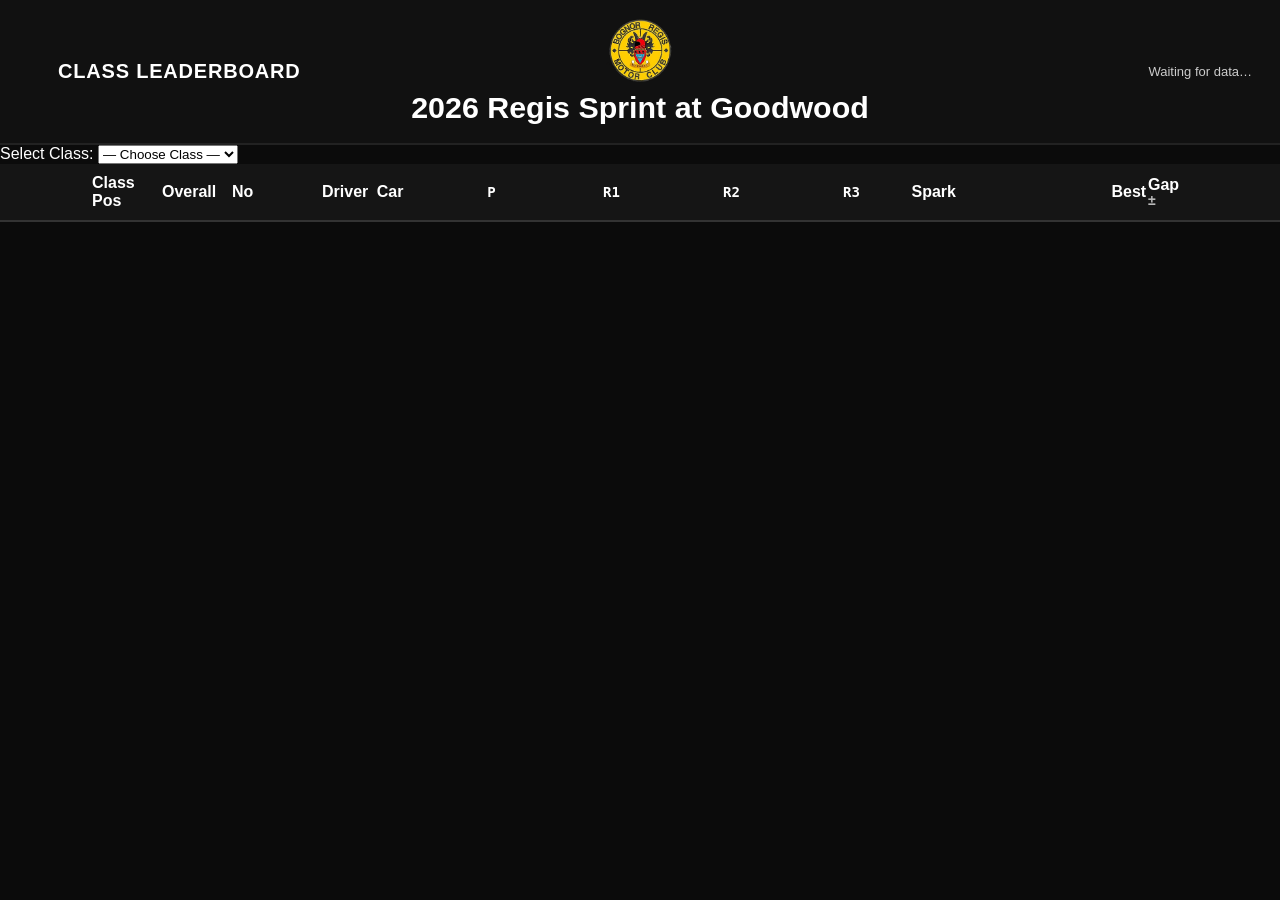
==== class.html @ 3252025d "Header, spacing and everything in a really good place. Need to add menu bar and mobile optimisation" ====
<!DOCTYPE html>
<html lang="en">
<head>
  <meta charset="UTF-8" />
  <title>Class Results</title>
  <link rel="stylesheet" href="styles.css" />
</head>
<body>

<header class="site-header centered-layout">

    <!-- LEFT: reserved for future nav / page title -->
    <div class="header-left">
      <div class="page-title">Class Leaderboard</div>
    </div>

    <!-- CENTER: event branding -->
    <div class="header-center">
      <img src="BRMC Logo.avif" alt="BRMC Crest" class="header-logo large">
      <h1>2026 Regis Sprint at Goodwood</h1>
    </div>

    <!-- RIGHT: controls / status -->
    <div class="header-right">
      

      <div id="lastUpdated">Waiting for data…</div>
    </div>

  </header>

<!-- Prominent class selector -->
<div class="class-selector">
  Select Class:
  <select id="classSelect">
    <option value="">— Choose Class —</option>
  </select>
</div>

<main>
  <div class="leaderboard-header-class row class-row">
    <div></div>
    <div>Class Pos</div>
    <div>Overall</div>
    <div>No</div>
    <div>Driver</div>
    <div>Car</div>

    <div class="run-time">P</div>
    <div class="run-time">R1</div>
    <div class="run-time">R2</div>
    <div class="run-time">R3</div>
    <div>Spark</div>

    <div>Best</div>
    <div class="gap gap-stack">
      <span>Gap</span>
      <span class="gap-front">±</span>
    </div>
  </div>

  <div id="leaderboard-wrapper">
    <div id="leaderboard"></div>
  </div>
</main>

<script src="class.js"></script>
</body>
</html>
---- styles.css ----
/* ------------------------------
   RESET
--------------------------------*/
* {
  box-sizing: border-box;
}

html, body {
  height: 100%;
  margin: 0;
}

/* ------------------------------
   PAGE LAYOUT
--------------------------------*/
body {
  display: flex;
  flex-direction: column;
  background: #0b0b0b;
  color: white;
  font-family: Arial, sans-serif;
  overflow: hidden;
}

/* ------------------------------
   HEADER
--------------------------------*/
header {
  flex: 0 0 auto;
  background: #111;
}

/* ==============================
   HEADER – 3 ZONE LAYOUT
================================ */
.site-header.centered-layout {
  display: grid;
  grid-template-columns: 1fr auto 1fr;
  align-items: center;
  padding: 18px 28px;
  border-bottom: 2px solid #222;
}

/* LEFT */
.header-left {
  display: flex;
  align-items: center;
}

.page-title {
  font-size: 20px;
  font-weight: bold;
  letter-spacing: 0.04em;
  text-transform: uppercase;
  padding: 30px;
}

/* CENTER */
.header-center {
  display: flex;
  flex-direction: column;
  align-items: center;
  gap: 8px;
  text-align: center;
}

.header-center h1 {
  margin: 0;
  font-size: 1.9rem;
  white-space: nowrap;
}

.header-logo.large {
  height: 64px;
}

/* RIGHT */
.header-right {
  display: flex;
  flex-direction: column;
  align-items: flex-end;
  gap: 10px;
  font-size: 13px;
  color: #ccc;
}

/* ------------------------------
   MAIN
--------------------------------*/
main {
  flex: 1 1 auto;
  display: flex;
  flex-direction: column;
  overflow: hidden;
}

/* ------------------------------
   SCROLL CONTAINER
--------------------------------*/
#leaderboard-wrapper {
  flex: 1 1 auto;
  overflow-y: auto;
}

/* ==============================
   ROW – SHARED BEHAVIOR ONLY
================================ */
.row {
  display: grid;
  align-items: center;
  padding: 10px 12px;
  border-bottom: 1px solid #333;
  background: #111;

  transition:
    transform 10s ease,
    background-color 2s ease;

  will-change: transform;
}

/* ------------------------------
   STICKY HEADERS
--------------------------------*/
.overall-leaderboard-header,
.leaderboard-header-class {
  position: sticky;
  top: 0;
  z-index: 10;
  font-weight: bold;
  background: #151515;
  border-bottom: 2px solid #333;
}

/* ==============================
   OVERALL LEADERBOARD GRID
================================ */
.overall-row,
.overall-leaderboard-header {
  grid-template-columns:
    80px     /* gutter */
    70px     /* Pos */
    70px     /* No */
    90px     /* Class */
    3fr      /* Driver */
    2fr      /* Car */
    110px    /* Best */
    120px;   /* Gap */
}

/* ==============================
   CLASS LEADERBOARD GRID
================================ */
.class-row,
.leaderboard-header-class {
  grid-template-columns:
    80px
    70px
    70px
    90px
    0.75fr   /* Driver */
    0.75fr   /* Car */
    120px    /* P */
    120px    /* R1 */
    120px    /* R2 */
    120px    /* R3 */
    200px    /* Sparkline */
    0.5fr
    120px;
}

/* ------------------------------
   MOVEMENT HIGHLIGHTS
--------------------------------*/
.row.up { background-color: #064d1a; }
.row.down { background-color: #5a0f0f; }

/* ------------------------------
   ARROWS
--------------------------------*/
.arrow { font-size: 18px; margin-left: 6px; }
.arrow.up { color: #00ff6a; }
.arrow.down { color: #ff4c4c; }

/* ------------------------------
   WITHDRAWN
--------------------------------*/
.row.withdrawn { opacity: 0.45; }
.row.withdrawn .lap,
.row.withdrawn .gap {
  color: #aaa;
  font-style: italic;
}

/* ------------------------------
   TEXT
--------------------------------*/
.position { font-weight: bold; font-size: 20px; }
.lap { font-family: monospace; font-size: 20px; }

/* ------------------------------
   AUTO-SCROLL TOGGLE
--------------------------------*/
.toggle {
  display: flex;
  align-items: center;
  gap: 8px;
  cursor: pointer;
}

.toggle input { display: none; }

.slider {
  width: 44px;
  height: 22px;
  background: #444;
  border-radius: 11px;
  position: relative;
}

.slider::before {
  content: "";
  position: absolute;
  width: 18px;
  height: 18px;
  background: white;
  border-radius: 50%;
  top: 2px;
  left: 2px;
  transition: transform 0.25s ease;
}

.toggle input:checked + .slider {
  background: #00aa55;
}

.toggle input:checked + .slider::before {
  transform: translateX(22px);
}

.label-text { font-size: 14px; color: #ccc; }

/* ------------------------------
   GAP STACK
--------------------------------*/
.gap-stack {
  display: flex;
  flex-direction: column;
  line-height: 1.1;
}

.gap-stack span:first-child { font-size: 16px; }
.gap-stack .gap-front { font-size: 14px; opacity: 0.7; }

/* ------------------------------
   SPARKLINE
--------------------------------*/
.sparkline {
  display: flex;
  justify-content: center;
  align-items: flex-end;
  gap: 6px;
  height: 28px;
}

.sparkline span {
  width: 8px;
  border-radius: 3px;
  background: linear-gradient(to top, #00ff9c, #008f5a);
  opacity: 0.7;
}

.sparkline span.best {
  background: linear-gradient(to top, #ffd700, #caa400);
  opacity: 1;
}

/* ------------------------------
   RUN TIMES
--------------------------------*/
.run-time {
  font-family: monospace;
  font-size: 16px;
  text-align: center;
}

.run-time.slow { opacity: 0.45; }

.leaderboard-header-class .run-time {
  font-weight: bold;
  font-size: 14px;
}
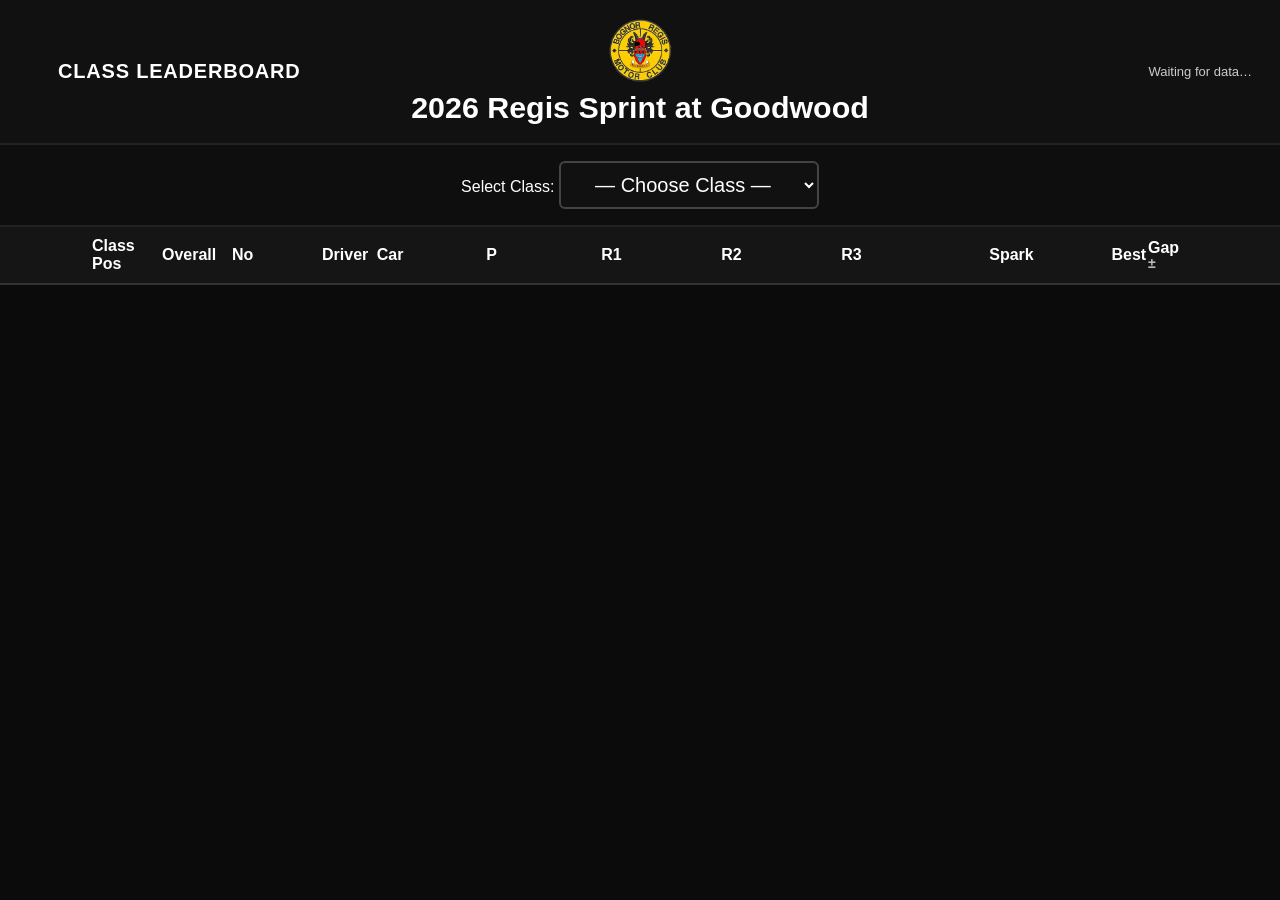
==== commit 85c057ef: "Getting back the css, badges nad sorting out the header fonts" ====
--- a/class.html
+++ b/class.html
@@ -50,7 +50,7 @@
     <div class="run-time">R1</div>
     <div class="run-time">R2</div>
     <div class="run-time">R3</div>
-    <div>Spark</div>
+    <div class="sparklineText">Spark</div>
 
     <div>Best</div>
     <div class="gap gap-stack">
--- a/styles.css
+++ b/styles.css
@@ -263,6 +263,12 @@
   height: 28px;
 }
 
+.sparklineText {
+  display: flex;
+  justify-content: center;
+
+}
+
 .sparkline span {
   width: 8px;
   border-radius: 3px;
@@ -287,6 +293,314 @@
 .run-time.slow { opacity: 0.45; }
 
 .leaderboard-header-class .run-time {
+  font-family: arial;
   font-weight: bold;
+
+}
+
+/* ------------------------------
+   Class selector (prominent)
+--------------------------------*/
+.class-selector {
+  background: #0e0e0e;
+  border-bottom: 2px solid #222;
+  padding: 16px;
+  text-align: center;
+}
+
+.class-selector label {
+  display: block;
   font-size: 14px;
-}
+  color: #aaa;
+  margin-bottom: 6px;
+}
+
+.class-selector select {
+  font-size: 20px;
+  padding: 10px 20px;
+  background: #111;
+  color: white;
+  border: 2px solid #444;
+  border-radius: 6px;
+  min-width: 260px;
+  text-align: center;
+}
+
+.class-selector select:focus {
+  outline: none;
+  border-color: #00ff6a;
+}
+
+/* ------------------------------
+   Class leader Badge
+--------------------------------*/
+
+.class-leader-badge {
+  display: inline-block;
+  margin-left: 6px;
+  padding: 2px 6px;
+  border: 2px solid #FFD700; /* gold border */
+  border-radius: 4px;
+  font-size: 12px;
+  font-weight: bold;
+  color: #FFD700;
+  background: rgba(255, 215, 0, 0.1);
+}
+
+/* ------------------------------
+   Personal PAge
+--------------------------------*/
+
+/* ------------------------------
+   Personal Header
+--------------------------------*/
+.personal-header {
+  display: flex;
+  align-items: center;
+  gap: 30px;
+  padding: 20px 40px;
+  background: #111;
+}
+
+.personal-header h1 {
+  margin: 0;
+  font-size: 2rem;
+  white-space: nowrap;
+}
+
+.track-map-wrapper {
+  height: calc(100vh - 80px);
+  padding: 24px 40px;
+  display: grid;
+  grid-template-columns: 45% 55%;
+  gap: 32px;
+  align-items: center;
+}
+
+.dropdown-personal-wrapper {
+  width: 100%;
+  max-height: 70vh;      /* ← hard visual limit */
+  height: auto;
+  display: block;
+  margin: 0 auto;
+}
+
+.track-map {
+  width: 100%;
+  max-height: 340px;
+  object-fit: contain;
+  display: block;
+  
+
+  /* Tone it down */
+  filter:
+    brightness(0.95)
+    contrast(0.9)
+    saturate(0.8);
+
+  opacity: 0.85;
+}
+
+.track-svg {
+  width: 100%;
+  max-height: 70vh;      /* ← hard visual limit */
+  height: auto;
+  display: block;
+  margin: 0 auto;
+
+  background: #0f0f0f;
+  border-radius: 18px;
+  padding: 16px;
+
+  box-shadow:
+    inset 0 0 0 1px rgba(255,255,255,0.05),
+    0 12px 30px rgba(0,0,0,0.6);
+
+  filter:
+    brightness(0.9)
+    contrast(0.85)
+    saturate(0.75);
+
+  opacity: 0.95;
+}
+
+.track-map-wrapper > svg {
+  justify-self: center;
+}
+
+/* ==============================
+   PERSONAL LEADERBOARD PANEL
+================================ */
+.personal-leaderboard {
+  height: 100%;
+  display: flex;
+  flex-direction: column;
+
+  background: #111;
+  border-radius: 14px;
+  padding: 28px;
+
+  box-shadow:
+    inset 0 0 0 1px rgba(255,255,255,0.05),
+    0 12px 30px rgba(0,0,0,0.6);
+}
+
+/* ==============================
+   DRIVER SUMMARY (REFINED)
+================================ */
+.driver-summary {
+  padding-bottom: 20px;
+  margin-bottom: 26px;
+  border-bottom: 2px solid #222;
+}
+
+/* Top row: name + positions */
+.driver-top {
+  display: flex;
+  justify-content: space-between;
+  align-items: baseline;
+  gap: 20px;
+}
+
+.driver-top h2 {
+  margin: 0;
+  font-size: 2rem;
+  white-space: nowrap;
+}
+
+/* Position block (right aligned) */
+.positions {
+  display: flex;
+  gap: 20px;
+  font-size: 15px;
+  color: #ccc;
+}
+
+.positions strong {
+  font-size: 20px;
+  font-weight: bold;
+  color: #fff;
+  margin-left: 4px;
+}
+
+/* Second row: car meta */
+.driver-meta {
+  margin-top: 12px;
+  display: grid;
+  grid-template-columns: 80px 1fr;
+  gap: 20px;
+
+  font-size: 15px;
+  color: #bbb;
+}
+
+.driver-meta .car-no {
+  font-weight: bold;
+  color: #fff;
+}
+
+.driver-meta .class {
+  text-align: left;
+}
+
+.driver-meta .car {
+  text-align: right;
+}
+
+.driver-name {
+  display: flex;
+  align-items: center;
+  gap: 10px;
+}
+
+.class-leader-badge {
+  display: inline-block;
+  padding: 4px 8px;
+  border: 2px solid #FFD700;
+  border-radius: 6px;
+  font-size: 13px;
+  font-weight: bold;
+  color: #FFD700;
+  background: rgba(255, 215, 0, 0.12);
+  white-space: nowrap;
+}
+
+
+/* ==============================
+   RUNS GRID
+================================ */
+.runs {
+  flex: 1; /* ← makes this section fill height */
+  display: grid;
+  grid-template-columns: repeat(5, 1fr);
+  gap: 18px;
+  align-items: stretch;
+}
+
+/* Individual run card */
+.runs > div {
+  background: #151515;
+  border: 1px solid #333;
+  border-radius: 10px;
+
+  display: flex;
+  flex-direction: column;
+  justify-content: center;
+  align-items: center;
+
+  padding: 18px 10px;
+
+  transition:
+    transform 0.25s ease,
+    box-shadow 0.25s ease;
+}
+
+.runs > div:hover {
+  transform: translateY(-2px);
+  box-shadow: 0 8px 20px rgba(0,0,0,0.5);
+}
+
+/* Label */
+.runs label {
+  font-size: 13px;
+  color: #aaa;
+  margin-bottom: 10px;
+  letter-spacing: 0.04em;
+  text-transform: uppercase;
+}
+
+/* Time value */
+.runs span {
+  font-family: monospace;
+  font-size: 22px;
+}
+
+/* ==============================
+   BEST RUN EMPHASIS
+================================ */
+.runs .best {
+  border-color: #ffd700;
+  background:
+    linear-gradient(
+      180deg,
+      rgba(255,215,0,0.08),
+      rgba(255,215,0,0.02)
+    );
+  box-shadow:
+    0 0 0 1px rgba(255,215,0,0.3),
+    0 0 18px rgba(255,215,0,0.25);
+}
+
+.runs .best span {
+  font-size: 24px;
+  color: #ffd700;
+}
+
+/* ==============================
+   LOADING STATE
+================================ */
+.personal-leaderboard .loading {
+  margin: auto;
+  font-size: 16px;
+  color: #aaa;
+}
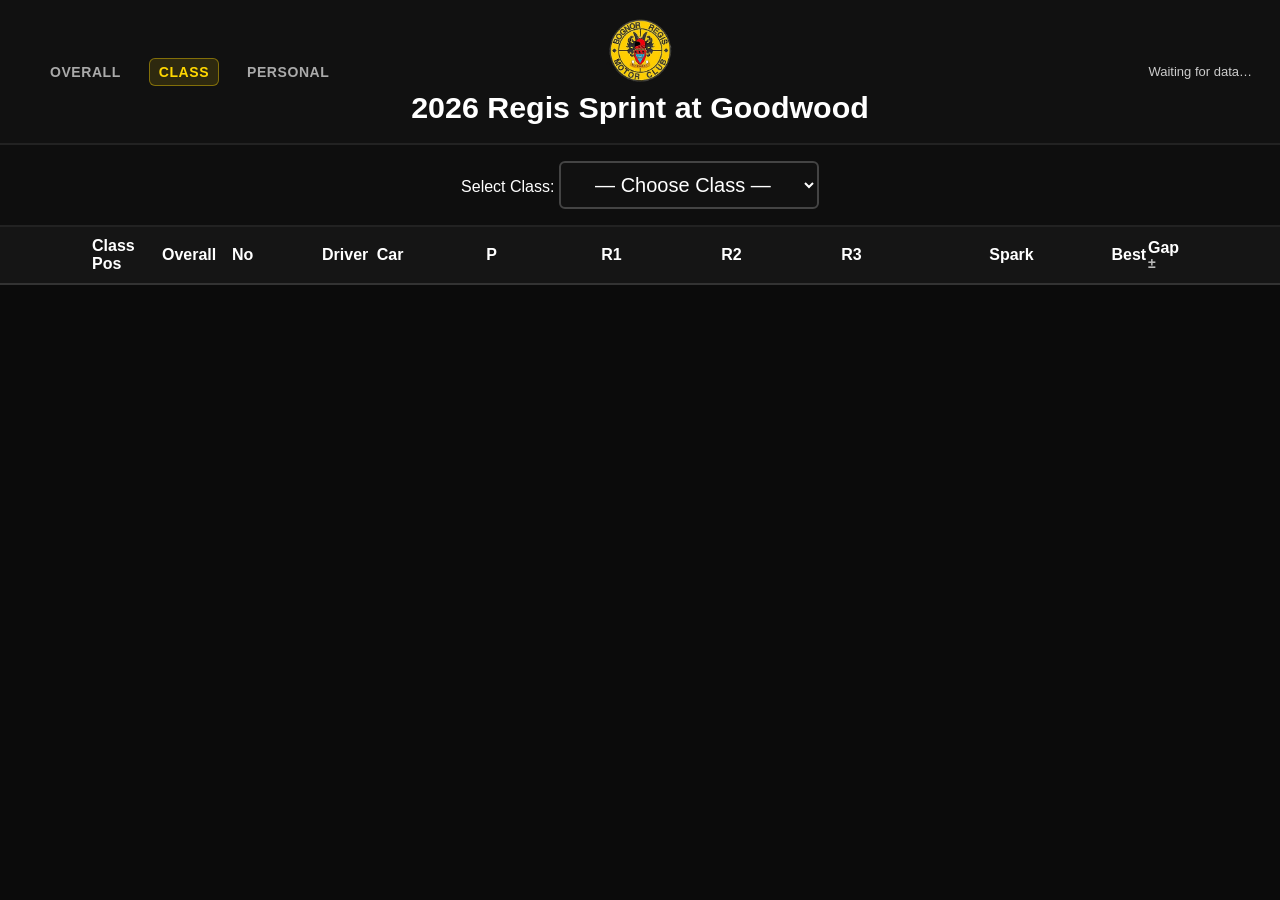
==== commit 8e3f6ee8: "Nav buttons added. Desktop complete for now. V1 Signed off" ====
--- a/class.html
+++ b/class.html
@@ -10,9 +10,12 @@
 <header class="site-header centered-layout">
 
     <!-- LEFT: reserved for future nav / page title -->
-    <div class="header-left">
-      <div class="page-title">Class Leaderboard</div>
-    </div>
+    <nav class="header-nav">
+      <a href="index.html" class="nav-link" data-page="overall">Overall</a>
+      <a href="class.html" class="nav-link" data-page="class">Class</a>
+      <a href="personal.html" class="nav-link" data-page="personal">Personal</a>
+    </nav>
+
 
     <!-- CENTER: event branding -->
     <div class="header-center">
@@ -65,5 +68,6 @@
 </main>
 
 <script src="class.js"></script>
+<script src="nav.js"></script>
 </body>
 </html>
--- a/styles.css
+++ b/styles.css
@@ -604,3 +604,39 @@
   font-size: 16px;
   color: #aaa;
 }
+
+/* ==============================
+   HEADER NAVIGATION
+================================ */
+.header-nav {
+  display: flex;
+  gap: 18px;
+  padding-left: 12px;
+}
+
+.nav-link {
+  text-decoration: none;
+  font-size: 14px;
+  font-weight: bold;
+  text-transform: uppercase;
+  letter-spacing: 0.04em;
+  color: #aaa;
+  padding: 6px 10px;
+  border-radius: 6px;
+  transition:
+    color 0.2s ease,
+    background-color 0.2s ease;
+}
+
+.nav-link:hover {
+  color: #fff;
+  background: rgba(255,255,255,0.08);
+}
+
+/* Active page */
+.nav-link.active {
+  color: #ffd700;
+  background: rgba(255,215,0,0.12);
+  box-shadow:
+    inset 0 0 0 1px rgba(255,215,0,0.4);
+}
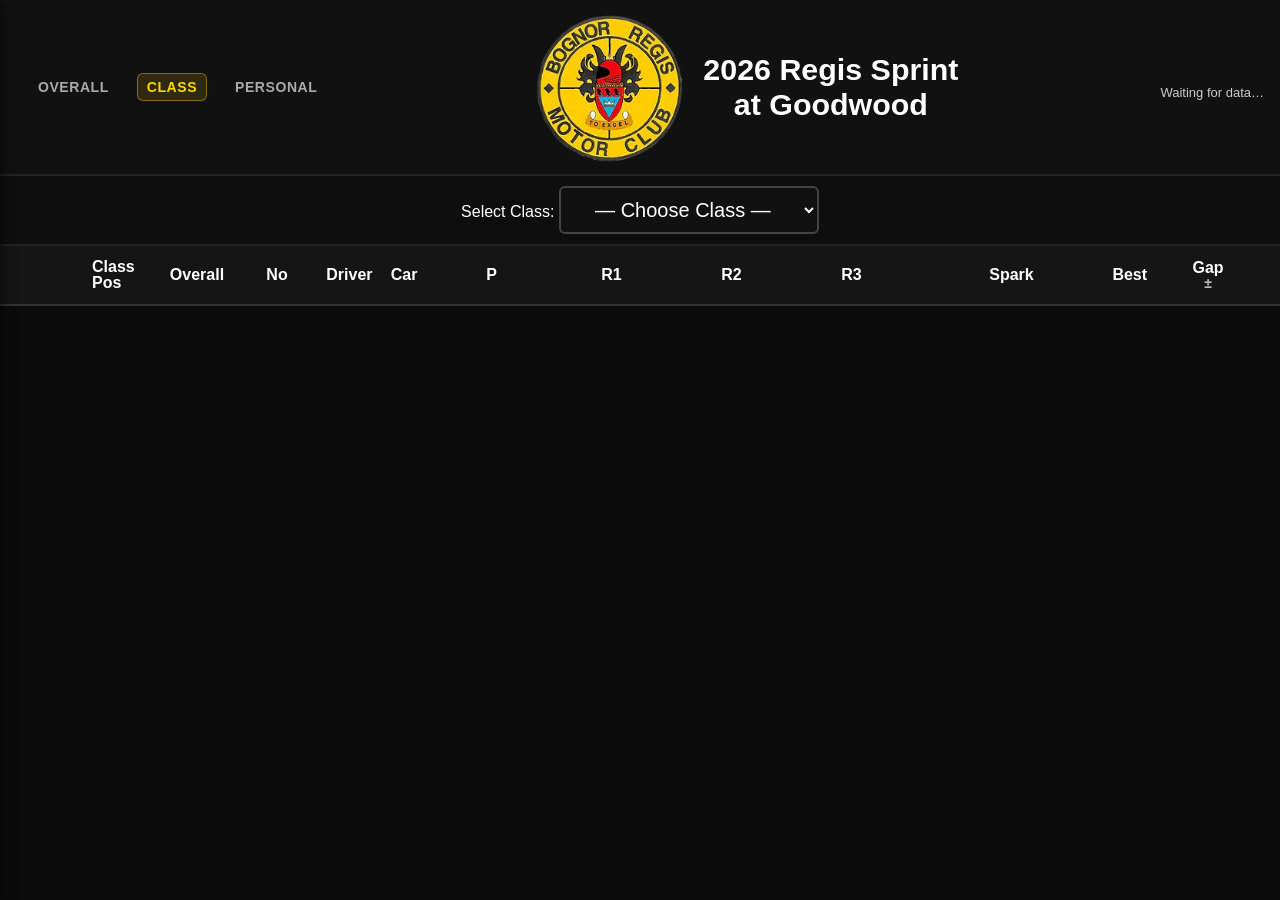
==== commit b9613029: "Header optimised, AUto scroll optimised." ====
--- a/class.html
+++ b/class.html
@@ -2,35 +2,19 @@
 <html lang="en">
 <head>
   <meta charset="UTF-8" />
+  <meta name="viewport" content="width=device-width, initial-scale=1">
   <title>Class Results</title>
   <link rel="stylesheet" href="styles.css" />
 </head>
-<body>
+<body data-page="class">
 
-<header class="site-header centered-layout">
+<header id="site-header"></header>
 
-    <!-- LEFT: reserved for future nav / page title -->
-    <nav class="header-nav">
-      <a href="index.html" class="nav-link" data-page="overall">Overall</a>
-      <a href="class.html" class="nav-link" data-page="class">Class</a>
-      <a href="personal.html" class="nav-link" data-page="personal">Personal</a>
-    </nav>
+  <!-- Mobile last-updated -->
+  <div id="lastUpdatedMobile" class="last-updated-mobile">
+    Waiting for data…
+  </div> 
 
-
-    <!-- CENTER: event branding -->
-    <div class="header-center">
-      <img src="BRMC Logo.avif" alt="BRMC Crest" class="header-logo large">
-      <h1>2026 Regis Sprint at Goodwood</h1>
-    </div>
-
-    <!-- RIGHT: controls / status -->
-    <div class="header-right">
-      
-
-      <div id="lastUpdated">Waiting for data…</div>
-    </div>
-
-  </header>
 
 <!-- Prominent class selector -->
 <div class="class-selector">
@@ -67,6 +51,7 @@
   </div>
 </main>
 
+<script src="header.js"></script>
 <script src="class.js"></script>
 <script src="nav.js"></script>
 </body>
--- a/styles.css
+++ b/styles.css
@@ -58,20 +58,24 @@
 /* CENTER */
 .header-center {
   display: flex;
-  flex-direction: column;
-  align-items: center;
-  gap: 8px;
-  text-align: center;
+  flex-direction: row;        /* side-by-side */
+  align-items: center;        /* vertical alignment */
+  justify-content: center;    /* center as a group */
+  justify-self: center;       /* center in grid column */
+  gap: 14px;
+  text-align: left;
 }
 
 .header-center h1 {
   margin: 0;
   font-size: 1.9rem;
   white-space: nowrap;
+  text-align: center;
+  
 }
 
 .header-logo.large {
-  height: 64px;
+  height: 150px;
 }
 
 /* RIGHT */
@@ -113,10 +117,17 @@
   background: #111;
 
   transition:
-    transform 10s ease,
     background-color 2s ease;
 
   will-change: transform;
+}
+
+.row > div {
+  display: flex;
+  align-items: center;
+  justify-content: center;
+  min-height: 38px;
+  line-height: 1;
 }
 
 /* ------------------------------
@@ -304,7 +315,7 @@
 .class-selector {
   background: #0e0e0e;
   border-bottom: 2px solid #222;
-  padding: 16px;
+  padding: 10px;
   text-align: center;
 }
 
@@ -332,22 +343,6 @@
 }
 
 /* ------------------------------
-   Class leader Badge
---------------------------------*/
-
-.class-leader-badge {
-  display: inline-block;
-  margin-left: 6px;
-  padding: 2px 6px;
-  border: 2px solid #FFD700; /* gold border */
-  border-radius: 4px;
-  font-size: 12px;
-  font-weight: bold;
-  color: #FFD700;
-  background: rgba(255, 215, 0, 0.1);
-}
-
-/* ------------------------------
    Personal PAge
 --------------------------------*/
 
@@ -515,6 +510,7 @@
 
 .class-leader-badge {
   display: inline-block;
+  margin-left: 20px;
   padding: 4px 8px;
   border: 2px solid #FFD700;
   border-radius: 6px;
@@ -639,4 +635,417 @@
   background: rgba(255,215,0,0.12);
   box-shadow:
     inset 0 0 0 1px rgba(255,215,0,0.4);
+}
+
+/* ==============================
+   VISIBILITY HELPERS
+================================ */
+.desktop-only {
+  display: flex;
+}
+
+.mobile-only {
+  display: none;
+}
+
+/* Mobile breakpoint */
+@media (max-width: 768px) {
+  .desktop-only {
+    display: none !important;
+  }
+
+  .mobile-only {
+    display: flex !important; /* show burger only on mobile */
+  }
+}
+
+/* ------------------------------
+   BURGER BUTTON (ANIMATED)
+--------------------------------*/
+
+.burger {
+  width: 32px;
+  height: 24px;
+  display: none; /* hidden by default */
+  flex-direction: column;
+  justify-content: space-between;
+  background: none;
+  border: none;
+  cursor: pointer;
+  z-index: 200;
+  transition: 0.5s ease;
+}
+
+.burger-bar {
+  display: block;
+  height: 4px;
+  background: white;
+  border-radius: 2px;
+  transition: all 0.5s ease;
+}
+
+/* Instantly hide burger when menu is open */
+.burger.hidden {
+  opacity: 0;
+  visibility: hidden;
+  pointer-events: none;
+}
+
+/* Animation when open */
+.burger.open .top { opacity: 0; }
+.burger.open .middle { opacity: 0; }
+.burger.open .bottom { opacity: 0;}
+
+/* ==============================
+   MOBILE HEADER OVERRIDES
+================================ */
+@media (max-width: 768px) {
+
+  .burger {
+    display: flex;   /* only on mobile */
+  }
+
+  /* Header grid collapse */
+  .site-header.centered-layout {
+    grid-template-columns: auto 1fr auto;
+    padding: 10px 14px;
+  }
+
+  /* Right padding div shows to balance burger */
+  .header-right-padding {
+    display: block;
+    width: 32px; /* matches burger width + margin */
+  }
+
+  /* Hide desktop navs */
+  .header-nav.desktop-only,
+  .header-nav {
+    display: none !important;
+  }
+
+  /* Center content scaling */
+  .header-center {
+    gap: 6px;
+  }
+
+  .header-logo.large {
+    height: 75px;
+    width: auto;
+  }
+
+  .header-center h1 {
+    font-size: 1.1rem;
+    line-height: 1.2;
+    white-space: normal;
+    text-align: center;
+  }
+
+  /* Right column tightening */
+  .header-right {
+    font-size: 11px;
+    gap: 6px;
+  }
+
+  /* Hide auto-scroll toggle on mobile */
+  .toggle {
+    display: none;
+  }
+}
+
+/* ==============================
+   LAST UPDATED POSITIONING
+================================ */
+#lastUpdated {
+  font-size: 13px;
+  color: #ccc;
+}
+
+/* Desktop: keep in header */
+@media (min-width: 769px) {
+  .last-updated-mobile {
+    display: none;
+  }
+
+  .header-right #lastUpdated {
+    display: block;
+  }
+}
+
+/* Mobile: move below header */
+@media (max-width: 768px) {
+  .header-right #lastUpdated {
+    display: none;
+  }
+
+  .last-updated-mobile {
+    display: block;
+    padding: 6px 12px;
+    font-size: 11px;
+    text-align: center;
+    color: #aaa;
+    background: #0e0e0e;
+    border-bottom: 1px solid #222;
+  }
+}
+
+/* ==============================
+   HEADER CENTERING FIX
+================================ */
+.site-header.centered-layout {
+  display: grid;
+  grid-template-columns: auto 1fr auto; /* left | center | right */
+  align-items: center;
+  padding: 12px 16px;
+}
+
+.header-left {
+  display: flex;
+  align-items: center;
+  justify-content: flex-start;
+}
+
+.header-right {
+  display: flex;
+  flex-direction: column;
+  align-items: flex-end;
+}
+
+.header-right-padding {
+  width: 32px; /* matches burger width + margin */
+}
+
+/* ------------------------------
+   MOBILE NAV (SLIDING FROM LEFT)
+--------------------------------*/
+.mobile-nav {
+  position: fixed;
+  top: 0;
+  left: -260px; /* hidden off-screen left */
+  width: 260px;
+  height: 100%;
+  background: #0e0e0e;
+  display: flex;
+  flex-direction: column;
+  padding-top: 60px;
+  z-index: 150;
+  box-shadow: 2px 0 12px rgba(0,0,0,0.5);
+  transition: left 0.3s ease;
+}
+
+.mobile-nav.open {
+  left: 0; /* slide in */
+}
+
+/* Close button stays top-right inside mobile menu */
+.close-menu {
+  position: absolute;
+  top: 18px;
+  left: 18px;
+  background: none;
+  border: none;
+  font-size: 28px;
+  color: #fff;
+  cursor: pointer;
+}
+
+.mobile-nav a {
+  padding: 14px 20px;
+  text-align: left;
+  color: #ccc;
+  text-decoration: none;
+  font-weight: bold;
+  border-bottom: 1px solid #222;
+  transition: background 0.2s ease, color 0.2s ease;
+}
+
+.mobile-nav a.active {
+  color: #ffd700;
+  background: rgba(255,215,0,0.1);
+}
+
+.mobile-nav a:hover {
+  background: rgba(255,255,255,0.06);
+  color: #fff;
+}
+
+
+/* ==============================
+   OVERALL LEADERBOARD – MOBILE
+================================ */
+@media (max-width: 768px) {
+
+  /* Hide less important columns */
+  .overall-leaderboard-header div.hide-mobile,
+  .overall-row div.hide-mobile {
+    display: none;
+  }
+
+  /* Optional: remove blank spacer on mobile */
+  .overall-leaderboard-header .header-spacer,
+  .overall-row .header-spacer {
+    display: none;
+  }
+
+  /* Adjust grid for mobile (only keep visible columns) */
+  .overall-row,
+  .overall-leaderboard-header {
+    grid-template-columns:
+      70px   /* Pos */
+      70px   /* No */
+      110px  /* Best */
+      120px; /* Gap */
+  }
+
+  /* Optional: make leaderboard scrollable horizontally if needed */
+  #leaderboard-wrapper {
+    overflow-x: auto;
+  }
+}
+
+/* ==============================
+   MOBILE LEADERBOARD ROWS
+================================ */
+
+@media (max-width: 768px) {
+  .overall-leaderboard-header,
+  .overall-row {
+    display: grid;
+    grid-template-columns: 35px 45px 1fr 70px 60px; 
+    /* position | number | driver | lap | gap */
+    align-items: center;
+    gap: 6px;
+    padding: 6px 8px;
+  }
+
+  /* Force no wrap on all columns except driver */
+  .overall-leaderboard-header div,
+  .overall-row div {
+    white-space: nowrap;
+    overflow: hidden;
+    text-overflow: ellipsis;
+    font-size: 12px;       /* match standard leaderboard */
+    line-height: 1.2;
+  }
+
+  /* Allow driver to wrap if needed */
+  .overall-row .driver {
+    white-space: normal;   /* allow wrapping */
+    overflow: visible;
+  }
+
+  /* Adjust gap column to match font of rest */
+  .overall-leaderboard-header .gap,
+  .overall-row .gap {
+    font-size: 12px;
+    line-height: 1.2;
+    text-align: right;
+  }
+
+  /* Optional: center Pos, No, Best for consistency */
+  .overall-leaderboard-header .position,
+  .overall-leaderboard-header .number,
+  .overall-leaderboard-header .lap,
+  .overall-row .position,
+  .overall-row .number,
+  .overall-row .lap {
+    text-align: center;
+  }
+
+  /* Reduce padding inside each cell slightly to fit */
+  .overall-leaderboard-header div,
+  .overall-row div {
+    padding: 2px 4px;
+  }
+
+    /* Override gap-stack font sizing on mobile */
+  .overall-leaderboard-header .gap-stack span,
+  .overall-row .gap-stack span {
+    font-size: 12px !important;
+    line-height: 1.2;
+  }
+  
+  .overall-leaderboard-header .gap-stack .gap-front,
+  .overall-row .gap-stack .gap-front {
+    font-size: 12px !important;
+    opacity: 0.7;
+  }
+}
+
+
+.scroll-top-btn {
+  position: fixed;
+  bottom: 96px;
+  left: 50%;
+  transform: translateX(-50%) translateY(10px);
+  z-index: 300;
+
+  padding: 10px 20px;
+  border-radius: 999px;
+
+  background: rgba(20, 20, 20, 0.55);
+  backdrop-filter: blur(12px);
+  -webkit-backdrop-filter: blur(12px);
+
+  color: #fff;
+  border: 1px solid rgba(255, 255, 255, 0.18);
+
+  font-size: 14px;
+  font-weight: 600;
+  letter-spacing: 0.2px;
+
+  cursor: pointer;
+
+  opacity: 0;
+  pointer-events: none;
+
+  box-shadow:
+    0 8px 24px rgba(0, 0, 0, 0.35),
+    inset 0 1px 0 rgba(255, 255, 255, 0.08);
+
+  transition:
+    opacity 0.25s ease,
+    transform 0.25s ease,
+    background 0.2s ease,
+    border-color 0.2s ease;
+}
+
+/* Visible state */
+.scroll-top-btn.visible {
+  opacity: 1;
+  pointer-events: auto;
+  transform: translateX(-50%) translateY(0);
+}
+
+/* Hover / focus */
+.scroll-top-btn:hover {
+  background: rgba(255, 215, 0, 0.18);
+  border-color: rgba(255, 215, 0, 0.6);
+  color: #ffd700;
+}
+
+/* Mobile tweak */
+@media (max-width: 768px) {
+  .scroll-top-btn {
+    bottom: 37.5px;
+    font-size: 13px;
+    padding: 8px 14px;
+  }
+}
+
+/* ==============================
+   DESKTOP TEXT ALIGNMENT FIX
+================================ */
+@media (min-width: 769px) {
+  .overall-row .driver,
+  .overall-row .car,
+  .overall-row .driver-header,
+  .overall-row .car-header {
+    text-align: left;
+    justify-self: start;
+  }
+
+  .overall-row .driver,
+  .overall-row .driver-header{
+    padding-left: 35px;
+  }
 }
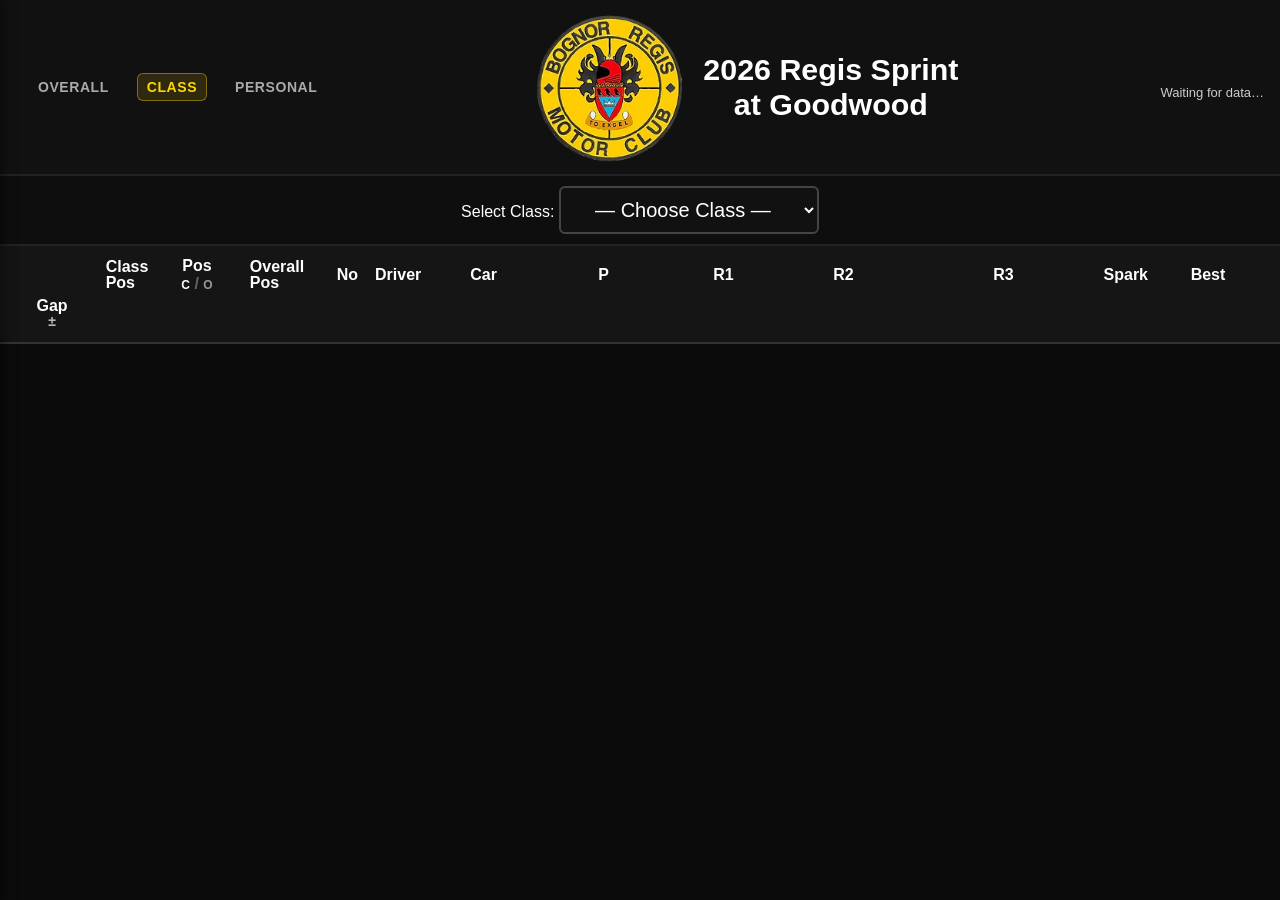
==== commit 8ee4062a: "Making the class fields optimised for mobile" ====
--- a/class.html
+++ b/class.html
@@ -26,18 +26,22 @@
 
 <main>
   <div class="leaderboard-header-class row class-row">
-    <div></div>
-    <div>Class Pos</div>
-    <div>Overall</div>
+    <div class="hide-mobile"></div>
+    <div class="hide-mobile">Class<br>Pos</div>
+    <div class="gap-stack position-combined hide-desktop">
+      <span class="class-pos">Pos</span>
+      <span class="class-pos">C<span class="pos-sep"> / </span><span class="overall-pos">O</span></span>
+    </div>
+    <div class="hide-mobile">Overall<br>Pos</div>
     <div>No</div>
     <div>Driver</div>
-    <div>Car</div>
+    <div class="hide-mobile">Car</div>
 
-    <div class="run-time">P</div>
-    <div class="run-time">R1</div>
-    <div class="run-time">R2</div>
-    <div class="run-time">R3</div>
-    <div class="sparklineText">Spark</div>
+    <div class="run-time hide-mobile">P</div>
+    <div class="run-time hide-mobile">R1</div>
+    <div class="run-time hide-mobile">R2</div>
+    <div class="run-time hide-mobile">R3</div>
+    <div class="sparklineText hide-mobile">Spark</div>
 
     <div>Best</div>
     <div class="gap gap-stack">
--- a/styles.css
+++ b/styles.css
@@ -876,7 +876,9 @@
 
   /* Hide less important columns */
   .overall-leaderboard-header div.hide-mobile,
-  .overall-row div.hide-mobile {
+  .overall-row div.hide-mobile,
+  .leaderboard-header-class div.hide-mobile,
+  .class-row div.hide-mobile {
     display: none;
   }
 
@@ -886,16 +888,6 @@
     display: none;
   }
 
-  /* Adjust grid for mobile (only keep visible columns) */
-  .overall-row,
-  .overall-leaderboard-header {
-    grid-template-columns:
-      70px   /* Pos */
-      70px   /* No */
-      110px  /* Best */
-      120px; /* Gap */
-  }
-
   /* Optional: make leaderboard scrollable horizontally if needed */
   #leaderboard-wrapper {
     overflow-x: auto;
@@ -908,7 +900,9 @@
 
 @media (max-width: 768px) {
   .overall-leaderboard-header,
-  .overall-row {
+  .overall-row,
+  .leaderboard-header-class,
+  .class-row {
     display: grid;
     grid-template-columns: 35px 45px 1fr 70px 60px; 
     /* position | number | driver | lap | gap */
@@ -919,23 +913,29 @@
 
   /* Force no wrap on all columns except driver */
   .overall-leaderboard-header div,
-  .overall-row div {
+  .overall-row div,
+  .leaderboard-header-class div,
+  .class-row div{
     white-space: nowrap;
     overflow: hidden;
     text-overflow: ellipsis;
     font-size: 12px;       /* match standard leaderboard */
     line-height: 1.2;
+    padding: 2px 4px;
   }
 
   /* Allow driver to wrap if needed */
-  .overall-row .driver {
+  .overall-row .driver,
+  .class-row .driver {
     white-space: normal;   /* allow wrapping */
     overflow: visible;
   }
 
   /* Adjust gap column to match font of rest */
   .overall-leaderboard-header .gap,
-  .overall-row .gap {
+  .overall-row .gap
+  .leaderboard-header-class .gap,
+  .class-row .gap {
     font-size: 12px;
     line-height: 1.2;
     text-align: right;
@@ -947,27 +947,56 @@
   .overall-leaderboard-header .lap,
   .overall-row .position,
   .overall-row .number,
-  .overall-row .lap {
+  .overall-row .lap,
+  .leaderboard-header-class .position,
+  .leaderboard-header-class .number,
+  .leaderboard-header-class .lap,
+  .class-row .position,
+  .class-row .number,
+  .class-row .lap
+   {
     text-align: center;
-  }
-
-  /* Reduce padding inside each cell slightly to fit */
-  .overall-leaderboard-header div,
-  .overall-row div {
-    padding: 2px 4px;
-  }
+  }  
 
     /* Override gap-stack font sizing on mobile */
   .overall-leaderboard-header .gap-stack span,
-  .overall-row .gap-stack span {
+  .overall-row .gap-stack span,
+  .leaderboard-header-class .gap-stack span,
+  .class-row .gap-stack span {
     font-size: 12px !important;
     line-height: 1.2;
   }
   
   .overall-leaderboard-header .gap-stack .gap-front,
-  .overall-row .gap-stack .gap-front {
+  .overall-row .gap-stack .gap-front,
+  .leaderboard-header-class .gap-stack .gap-front,
+  .class-row .gap-stack .gap-front {
     font-size: 12px !important;
     opacity: 0.7;
+  }
+
+  .class-selector {
+    display: flex;
+    align-items: center;
+    font-size: 0.9rem;
+    justify-content: center;
+  }
+
+  /* Optional separator */
+  .class-selector::after {
+
+    margin: 0 0.4rem;
+    color: #555;
+  }
+
+  /* Dropdown styling */
+  .class-selector select {
+    margin-left: 0.6rem; /* larger gap from label */
+    width: auto;         /* don't stretch to fill */
+    min-width: 150px;    /* minimum width */
+    max-width: 200px;    /* maximum width */
+    padding: 0.25rem 0.5rem;
+    font-size: 0.9rem;
   }
 }
 
@@ -1048,4 +1077,25 @@
   .overall-row .driver-header{
     padding-left: 35px;
   }
-}+}
+
+.position-combined {
+  display: flex;
+  align-items: center;
+  justify-content: center;
+  gap: 2px;
+  font-size: 12px;
+}
+
+.position-combined .class-pos {
+  font-weight: bold;
+  color: #fff;
+}
+
+.position-combined .pos-sep {
+  color: #666;
+}
+
+.position-combined .overall-pos {
+  color: #999;
+}
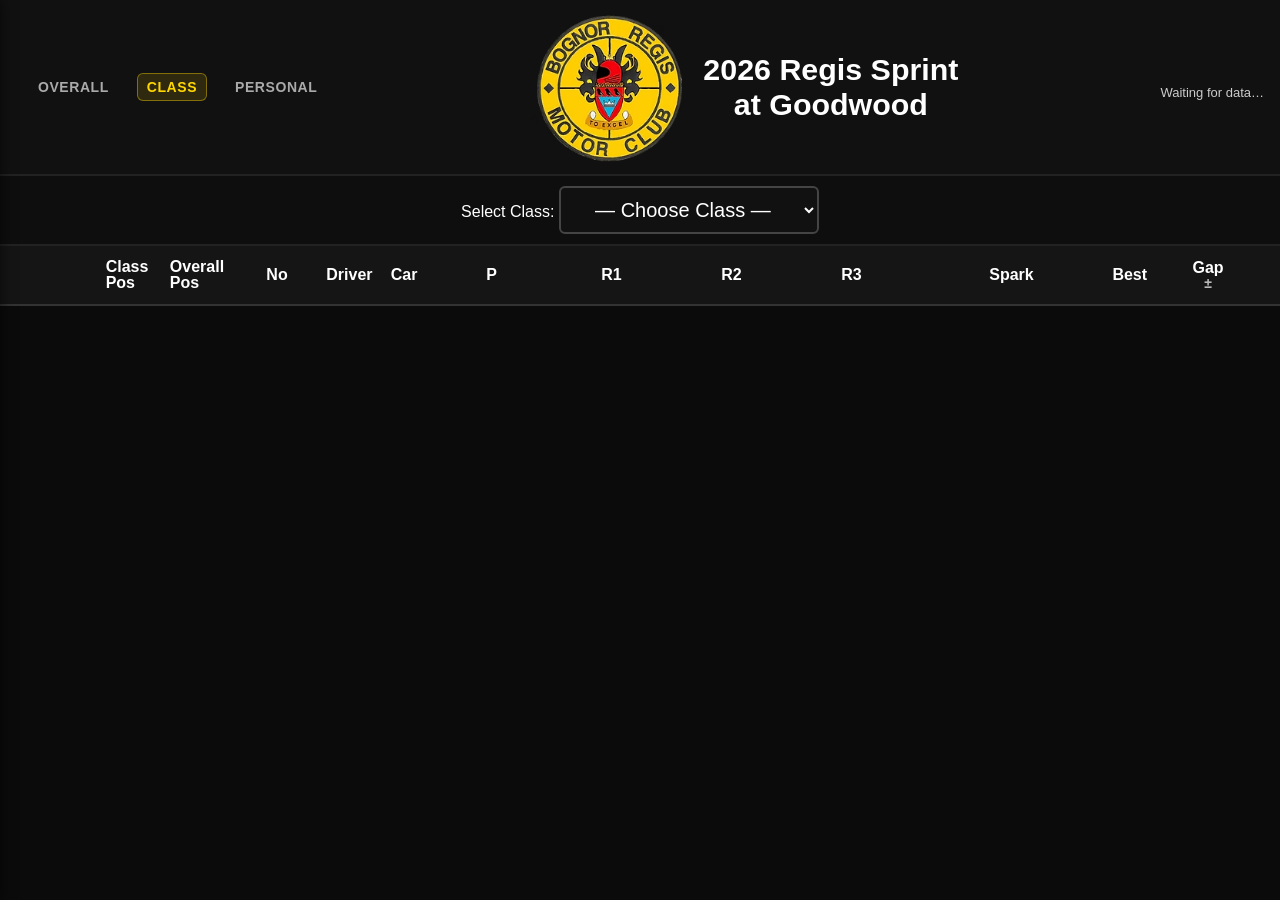
==== commit ba491cb0: "File restructuring" ====
--- a/class.html
+++ b/class.html
@@ -55,8 +55,8 @@
   </div>
 </main>
 
-<script src="header.js"></script>
-<script src="class.js"></script>
-<script src="nav.js"></script>
+<script src="js/header.js"></script>
+<script src="js/class.js"></script>
+<script src="js/nav.js"></script>
 </body>
 </html>
--- a/styles.css
+++ b/styles.css
@@ -538,7 +538,6 @@
   background: #151515;
   border: 1px solid #333;
   border-radius: 10px;
-
   display: flex;
   flex-direction: column;
   justify-content: center;
@@ -549,6 +548,11 @@
   transition:
     transform 0.25s ease,
     box-shadow 0.25s ease;
+}
+
+/* Individual run card */
+.desktop-only .runs > div {
+  min-width: 118px;
 }
 
 .runs > div:hover {
@@ -648,6 +652,10 @@
   display: none;
 }
 
+.mobile-only-personal {
+  display: none;
+}
+
 /* Mobile breakpoint */
 @media (max-width: 768px) {
   .desktop-only {
@@ -868,6 +876,10 @@
   color: #fff;
 }
 
+.leaderboard-header-class div.hide-desktop {
+    display: none;
+  }
+
 
 /* ==============================
    OVERALL LEADERBOARD – MOBILE
@@ -882,6 +894,10 @@
     display: none;
   }
 
+  .leaderboard-header-class div.hide-desktop {
+    display: flex;
+  }
+
   /* Optional: remove blank spacer on mobile */
   .overall-leaderboard-header .header-spacer,
   .overall-row .header-spacer {
@@ -899,12 +915,15 @@
 ================================ */
 
 @media (max-width: 768px) {
+
+  .arrow { margin-left: 2px; }
+
   .overall-leaderboard-header,
   .overall-row,
   .leaderboard-header-class,
   .class-row {
     display: grid;
-    grid-template-columns: 35px 45px 1fr 70px 60px; 
+    grid-template-columns: 45px 30px 1fr 65px 55px; 
     /* position | number | driver | lap | gap */
     align-items: center;
     gap: 6px;
@@ -1099,3 +1118,200 @@
 .position-combined .overall-pos {
   color: #999;
 }
+
+
+/* ==============================
+   MOBILE CLASS LEADERBOARD DROPDOWN
+================================ */
+@media (max-width: 768px) {
+
+  /* Expandable row container */
+  .row-expand {
+    max-height: 0;
+    overflow: hidden;
+    opacity: 0;
+    transition: max-height 300ms ease, opacity 200ms ease;
+    background: rgba(255, 255, 255, 0.06);
+    border-top: 1px solid rgba(255, 255, 255, 0.08);
+  }
+
+  /* Open state */
+  .row-wrapper.open .row-expand {
+    max-height: 150px; /* enough for 4 items */
+    opacity: 1;
+  }
+
+  /* Caret/arrow indicator */
+  .expand-caret {
+    font-size: 1.2rem;
+    color: #aaa;
+    margin-left: 0.25rem;
+    transition: transform 200ms ease, color 200ms ease;
+  }
+
+  .row-wrapper.open .expand-caret {
+    transform: rotate(180deg);
+    color: #fff;
+  }
+
+  /* Inner padding */
+  .expand-inner {
+    padding: 0.6rem 0.9rem;
+  }
+
+  /* Grid for P/R1/R2/R3 */
+  .expand-grid {
+    display: grid;
+    grid-template-columns: repeat(4, 1fr);
+    gap: 0.5rem;
+  }
+
+  .expand-item {
+    text-align: center;
+  }
+
+  .expand-item .label {
+    display: block;
+    font-size: 0.65rem;
+    color: #aaa;
+    margin-bottom: 0.15rem;
+  }
+
+  .expand-item .value {
+    font-size: 0.75rem;
+    font-weight: 600;
+    color: #fff;
+  }
+
+  /* Highlight best run */
+  .expand-item.best .value {
+    color: #ffd700; /* gold */
+  }
+
+  /* Optional: subtle tap feedback */
+  .row:active {
+    background: rgba(255,255,255,0.05);
+  }
+}
+
+/* =========================
+   PERSONAL — MOBILE LAYOUT
+========================= */
+@media (max-width: 768px) {
+
+  body {
+    overflow-y: auto;
+    overflow-x: hidden;
+  }
+
+  main {
+    overflow-y: auto;
+    -webkit-overflow-scrolling: touch;
+  }
+
+  /* Show / hide */
+  .desktop-only {
+    display: none !important;
+  }
+
+  .mobile-only-personal {
+    display: block;
+    width: 100%;
+  }
+
+  /* ---------- Track ---------- */
+  .mobile-track {
+    width: 100%;
+    margin: 0;
+  }
+
+  .mobile-track .track-svg {
+    width: 100%;
+    height: auto;
+    display: block;
+  }
+
+  /* ---------- Card ---------- */
+  .mobile-details {
+    margin: 0.75rem;
+    padding: 0.75rem;
+    background: rgba(255,255,255,0.08);
+    border-radius: 14px;
+  }
+
+  /* Driver header */
+  .mobile-details .driver-name {
+    font-size: 1rem;
+    font-weight: 600;
+    white-space: nowrap;
+    
+    text-overflow: ellipsis;
+  }
+
+  .mobile-details .positions, .driver-meta {
+    display: flex;
+    gap: 1rem;
+    font-size: 0.75rem;
+    text-align: center;
+    color: #aaa;
+    margin-top: 6px;
+  }
+
+  .mobile-details .positions strong {
+    color: #fff;
+    font-weight: 600;
+    margin-left: 0.25rem;
+    font-size: 0.75rem;
+  }
+
+  /* ---------- Runs ---------- */
+  .mobile-details .runs {
+    display: grid;
+    grid-template-columns: repeat(4, 1fr);
+    gap: 0.4rem;
+    margin-top: 0.75rem;
+    text-align: center;
+  }
+
+  .mobile-details .runs div {
+    background: rgba(255,255,255,0.05);
+    border-radius: 8px;
+    padding: 0.35rem 0.25rem;
+    min-width: none;
+  }
+
+  .mobile-details .runs label {
+    display: block;
+    font-size: 0.6rem;
+    color: #aaa;
+    margin-bottom: 0.15rem;
+  }
+
+  .mobile-details .runs span {
+    font-size: 0.7rem;
+    font-weight: 600;
+    color: #fff;
+    white-space: nowrap;
+  }
+
+  /* Best highlight */
+  .mobile-details .runs .best {
+    background: rgba(60,255,154,0.15);
+    grid-template-columns: repeat(1, 1fr);
+  }
+
+  .mobile-details .runs .best span {
+    color: #3cff9a;
+  }
+
+  .runs .best {
+  grid-column: 1 / -1; /* span full row */
+  }
+
+  .driver-summary {
+    padding-bottom: 0px;
+    margin-bottom: 0px;
+
+  }
+  
+}
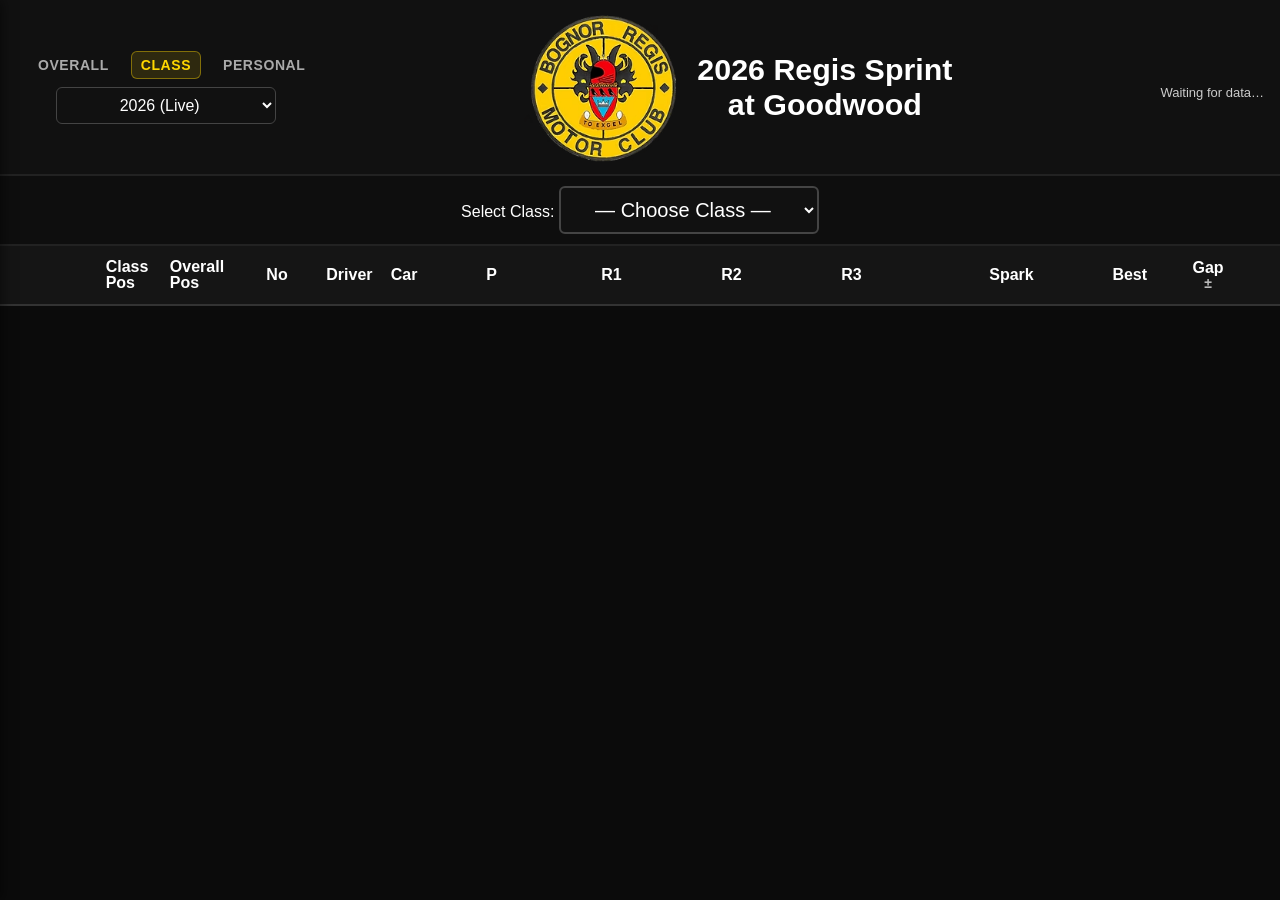
==== commit f3f636c0: "Massive changes to try and add historical data to all pages at once" ====
--- a/class.html
+++ b/class.html
@@ -5,16 +5,13 @@
   <meta name="viewport" content="width=device-width, initial-scale=1">
   <title>Class Results</title>
   <link rel="stylesheet" href="styles.css" />
+  <link rel="icon" href="/favicon.ico" type="image/x-icon">
 </head>
 <body data-page="class">
 
-<header id="site-header"></header>
+  <header id="site-header"></header>
 
-  <!-- Mobile last-updated -->
-  <div id="lastUpdatedMobile" class="last-updated-mobile">
-    Waiting for data…
-  </div> 
-
+  <div id="historicalHeader" class="historical-header desktop-only mobile-only"></div>
 
 <!-- Prominent class selector -->
 <div class="class-selector">
@@ -55,8 +52,9 @@
   </div>
 </main>
 
-<script src="js/header.js"></script>
-<script src="js/class.js"></script>
+<script type="module" src="js/state.js"></script>
+<script type="module" src="js/header.js"></script>
+<script type="module" src="js/class.js"></script>
 <script src="js/nav.js"></script>
 </body>
 </html>
--- a/styles.css
+++ b/styles.css
@@ -44,7 +44,8 @@
 /* LEFT */
 .header-left {
   display: flex;
-  align-items: center;
+  flex-direction: column;   /* 🔥 THIS is what you’re missing */
+  align-items: flex-start;  /* or center if you prefer */
 }
 
 .page-title {
@@ -86,6 +87,58 @@
   gap: 10px;
   font-size: 13px;
   color: #ccc;
+}
+
+/* ==============================
+   STATUS BAR (LIVE / HISTORICAL)
+================================ */
+.status-bar {
+  width: 100%;
+  text-align: center;
+  padding: 8px 12px;
+  font-weight: bold;
+  transition: all 0.3s ease;
+}
+
+/* LIVE (subtle) */
+.status-bar.live {
+  background: #0e0e0e;
+  color: #aaa;
+  font-size: 12px;
+}
+
+/* 🚨 HISTORICAL (VERY OBVIOUS) */
+.status-bar.historical {
+  background: #5a0f0f;
+  color: #fff;
+  font-size: 18px;
+  letter-spacing: 0.05em;
+  border-bottom: 2px solid #ff4c4c;
+}
+
+/* Inner layout */
+.status-inner {
+  display: flex;
+  flex-direction: column;
+  align-items: center;
+  gap: 8px;
+}
+
+/* Bigger warning text */
+.status-text {
+  font-weight: 900;
+}
+
+/* Mobile emphasis */
+@media (max-width: 768px) {
+  .status-bar.historical {
+    font-size: 20px;
+    padding: 12px;
+  }
+}
+
+#statusBar {
+  display: none;
 }
 
 /* ------------------------------
@@ -770,9 +823,6 @@
 
 /* Desktop: keep in header */
 @media (min-width: 769px) {
-  .last-updated-mobile {
-    display: none;
-  }
 
   .header-right #lastUpdated {
     display: block;
@@ -783,16 +833,6 @@
 @media (max-width: 768px) {
   .header-right #lastUpdated {
     display: none;
-  }
-
-  .last-updated-mobile {
-    display: block;
-    padding: 6px 12px;
-    font-size: 11px;
-    text-align: center;
-    color: #aaa;
-    background: #0e0e0e;
-    border-bottom: 1px solid #222;
   }
 }
 
@@ -804,12 +844,6 @@
   grid-template-columns: auto 1fr auto; /* left | center | right */
   align-items: center;
   padding: 12px 16px;
-}
-
-.header-left {
-  display: flex;
-  align-items: center;
-  justify-content: flex-start;
 }
 
 .header-right {
@@ -1314,4 +1348,54 @@
 
   }
   
+}
+
+.year-selector-container {
+  margin-top: 0.5rem;
+  text-align: center;
+}
+
+.year-selector-container select {
+  background: #fff;
+  border: 1px solid #ccc;
+  border-radius: 6px;
+  padding: 0.5rem 1rem;
+  font-size: 1rem;
+  color: #333;
+  cursor: pointer;
+}
+
+.year-selector-container select {
+  background: #111;
+  color: #fff;
+  border: 1px solid #444;
+}
+
+.historical-header {
+  font-size: 1.5rem;
+  font-weight: bold;
+  text-align: center;
+  margin: 1rem 0;
+  color: #222;
+}
+
+/* Keep nav buttons in a row */
+.header-nav {
+  display: flex;
+  gap: 12px;
+}
+
+/* Dropdown sits BELOW and matches width nicely */
+.year-selector-container {
+  margin-top: 8px;
+  width: 100%;
+  display: flex;
+  justify-content: center;
+}
+
+/* Make dropdown slightly narrower than nav */
+#yearSelectDesktop {
+  width: 90%;   /* tweak: 85–95% depending on look */
+  max-width: 220px;
+  text-align: center;
 }
